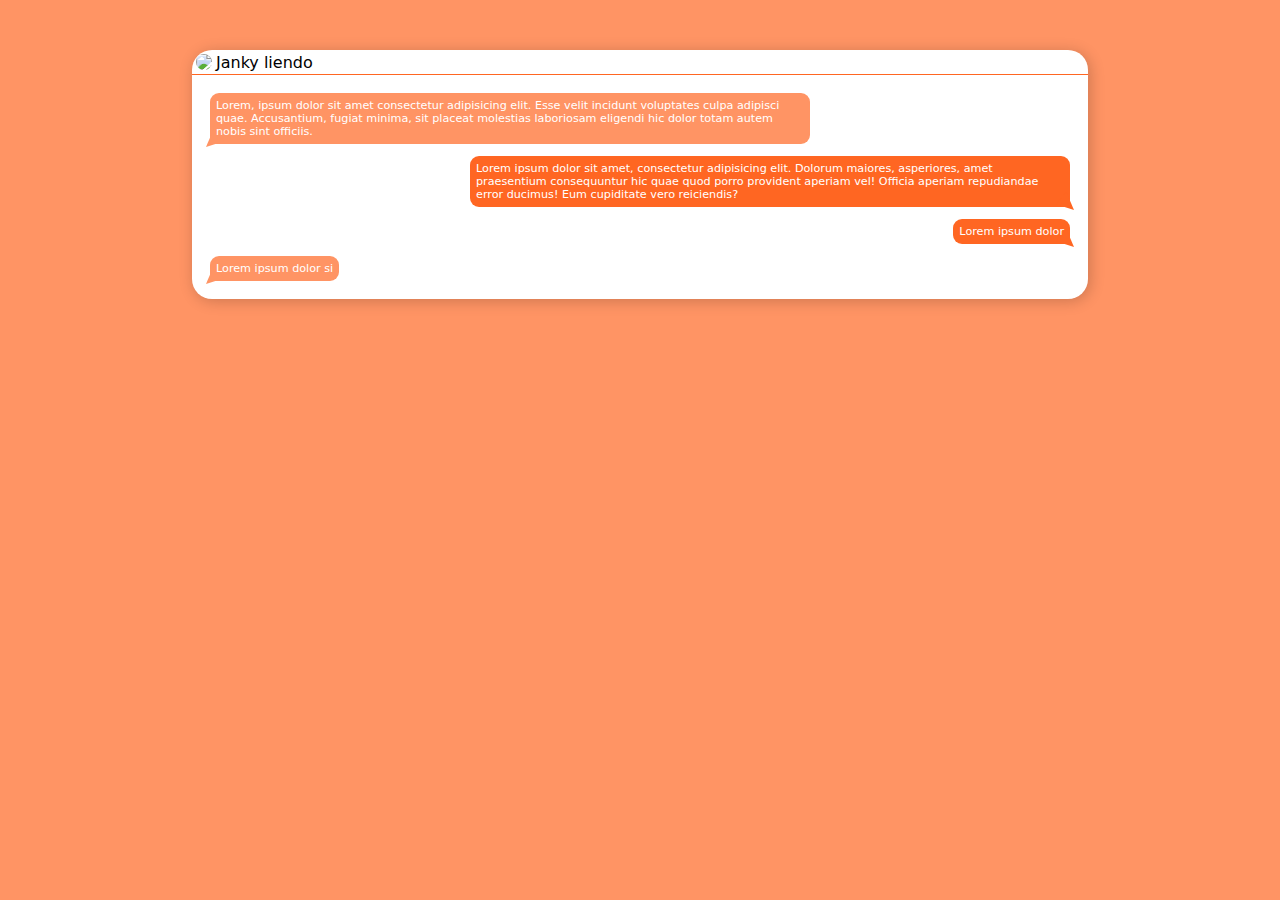
==== Project/box of chat/index.html @ 1a80fccb "Add files via upload" ====
<!DOCTYPE html>
<html lang="en">
<head>
    <meta charset="UTF-8">
    <meta name="viewport" content="width=device-width, initial-scale=1.0">
    <title>Chatbox</title>
    <link rel="stylesheet" href="style.css">
</head>
<body>
    <div class="chat">
        <div class="chat_user">
            <img src="../menu lateral/img/janky.png">
            <span>Janky liendo</span>
        </div>
        <div class="chat_content">
            <!--msg 1-->
            <div class="msg">
                <p class="msg_content">
                    Lorem, ipsum dolor sit amet consectetur adipisicing elit. Esse velit incidunt voluptates culpa adipisci quae. Accusantium, fugiat minima, sit placeat molestias laboriosam eligendi hic dolor totam autem nobis sint officiis.
                </p>
            </div>
            <!--msg 2-->
            <div class="msg self">
                <p class="msg_content">
                    Lorem ipsum dolor sit amet, consectetur adipisicing elit. Dolorum maiores, asperiores, amet praesentium consequuntur hic quae quod porro provident aperiam vel! Officia aperiam repudiandae error ducimus! Eum cupiditate vero reiciendis? 
                </p>
            </div>
            <!--msg 3-->
            <div class="msg self">
                <p class="msg_content">
                    Lorem ipsum dolor 
                </p>
            </div>
            <!--msg 4-->
            <div class="msg">
                <p class="msg_content">
                    Lorem ipsum dolor si
                </p>
            </div>
        </div>
    </div>
</body>
</html>
---- Project/box of chat/style.css ----
*{
    box-sizing: border-box;
}

body{
    font-family: system-ui, -apple-system, BlinkMacSystemFont, 'Segoe UI', Roboto, Oxygen, Ubuntu, Cantarell, 'Open Sans', 'Helvetica Neue', sans-serif;
    --bg-color: color-mix(in srgb, #f62 70%, #fff);
    --chat-bg-color: #fff;
    --dark-color: #f62;
}

body,div,ul,li,a,h1,h2,h3,h4,h5,p{
    margin: 0;
    padding: 0;
}

body{
    background-color: var(--bg-color);
}

.chat{
    max-width: clamp(400px, 70%, 900px);
    background-color: var(--chat-bg-color);
    margin: 50px auto;
    border-radius: 20px;
    box-shadow: 2px 2px 15px #0003;
}

.chat_user{
    display: flex;
    align-items: center;
    border-bottom: 1px solid var(--dark-color);
}

.chat_user img{
    max-width: 2.6rem;
    border-radius: 50%;
    margin: 4px;
}

.chat_content{
    padding: 12px;
    display: flex;
    flex-direction: column;
}

.msg{
    background-color: var(--bg-color);
    color: var(--chat-bg-color);
    font-size: 0.7rem;
    padding: 6px;
    border-radius: 9px 9px 9px 0;
    position: relative;
    z-index: 10;
    max-width: clamp(300px,70%,600px);
    margin: 6px;
    width: fit-content;
}

.msg::before{
    content:'';
    position: absolute;
    height: 18px;
    width: 18px;
    background-color: var(--bg-color);
    bottom: -3px;
    left: -4px;
    clip-path: polygon(43% 0, 0% 100%, 100% 68%);
    z-index: -1;
}

.self{
    background-color: var(--dark-color);
    margin-left: auto;
    border-radius: 9px 9px 0 9px;
}

.self::before{
    background-color: var(--dark-color);
    clip-path: polygon(57% 0%, 100% 100%, 0% 68%);
    bottom: -3px;
    left: auto;
    right: -4px;
}
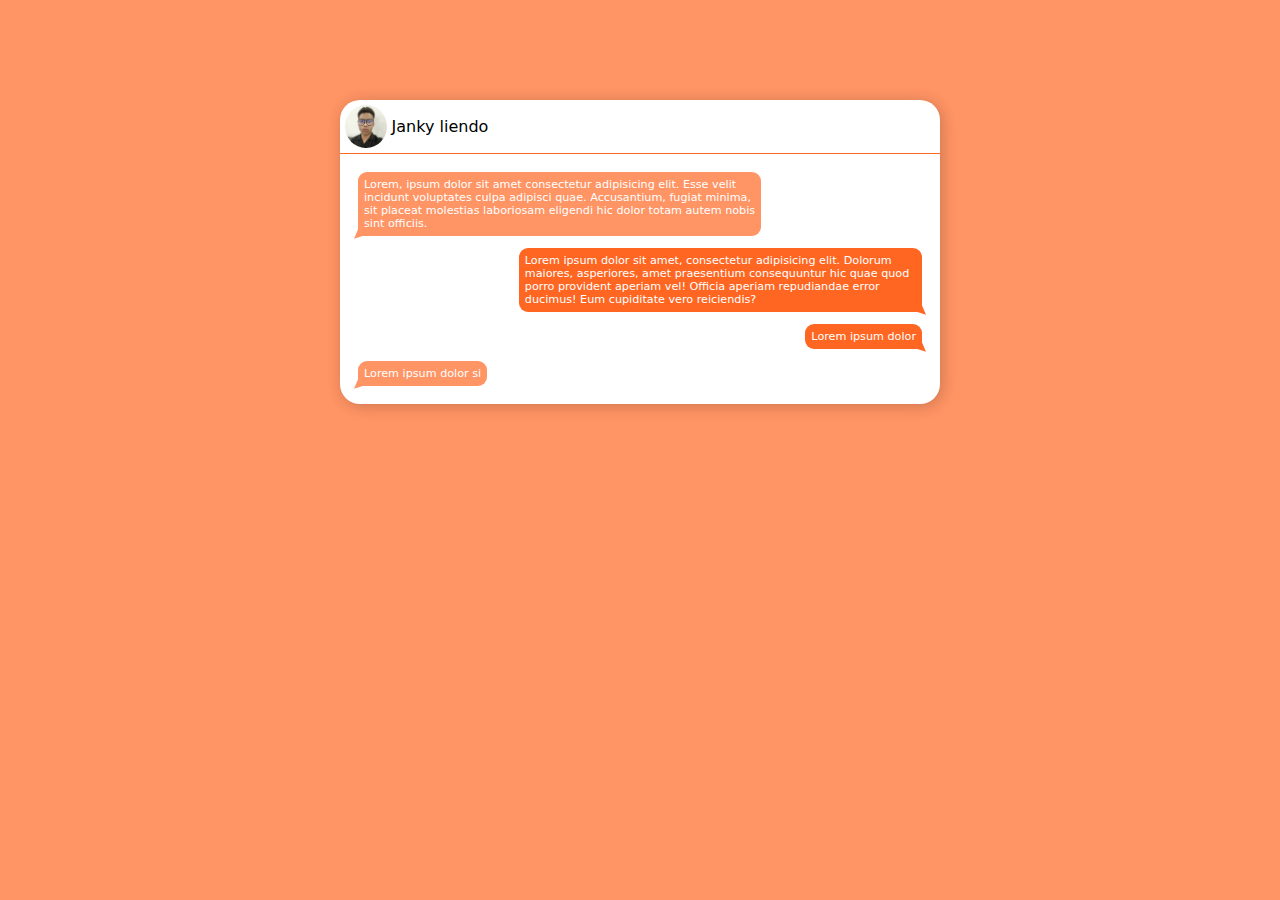
==== commit e029d874: "Add files via upload" ====
--- a/Project/box of chat/index.html
+++ b/Project/box of chat/index.html
@@ -9,7 +9,7 @@
 <body>
     <div class="chat">
         <div class="chat_user">
-            <img src="../menu lateral/img/janky.png">
+            <img src="janky.png">
             <span>Janky liendo</span>
         </div>
         <div class="chat_content">
--- a/Project/box of chat/style.css
+++ b/Project/box of chat/style.css
@@ -19,9 +19,9 @@
 }
 
 .chat{
-    max-width: clamp(400px, 70%, 900px);
+    max-width: clamp(350px, 70%, 600px);
     background-color: var(--chat-bg-color);
-    margin: 50px auto;
+    margin: 100px auto;
     border-radius: 20px;
     box-shadow: 2px 2px 15px #0003;
 }
@@ -35,7 +35,7 @@
 .chat_user img{
     max-width: 2.6rem;
     border-radius: 50%;
-    margin: 4px;
+    margin: 5px;
 }
 
 .chat_content{
